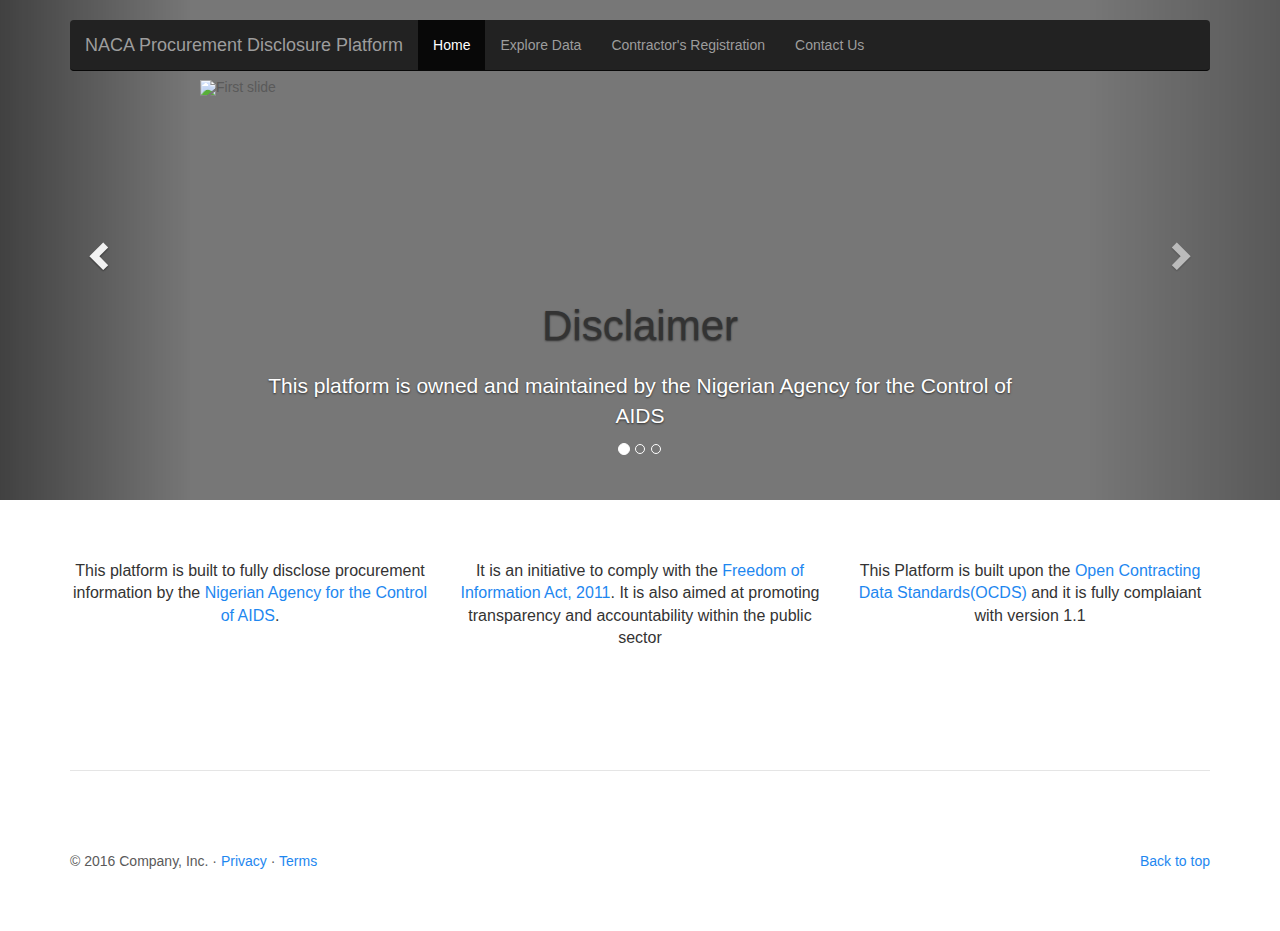
==== webroot/html/index.html @ f0598044 "contractors registration" ====
<!DOCTYPE html>
<html lang="en">
  <head>
    <meta charset="utf-8">
    <meta http-equiv="X-UA-Compatible" content="IE=edge">
    <meta name="viewport" content="width=device-width, initial-scale=1">
    <!-- The above 3 meta tags *must* come first in the head; any other head content must come *after* these tags -->
    <meta name="description" content="">
    <meta name="author" content="">
    <!-- <link rel="icon" href="../../favicon.ico"> -->

    <title>Carousel Template for Bootstrap</title>

    <!-- Bootstrap core CSS -->
    <link href="../css/bootstrap.min.css" rel="stylesheet">
    <link rel="stylesheet" href="../css/uikit.min.css" />

    <!-- IE10 viewport hack for Surface/desktop Windows 8 bug -->
    <link href="../assets/css/ie10-viewport-bug-workaround.css" rel="stylesheet">

    <!-- Just for debugging purposes. Don't actually copy these 2 lines! -->
    <!--[if lt IE 9]><script src="../../assets/js/ie8-responsive-file-warning.js"></script><![endif]-->
    <script src="../assets/js/ie-emulation-modes-warning.js"></script>

    <!-- HTML5 shim and Respond.js for IE8 support of HTML5 elements and media queries -->
    <!--[if lt IE 9]>
      <script src="https://oss.maxcdn.com/html5shiv/3.7.3/html5shiv.min.js"></script>
      <script src="https://oss.maxcdn.com/respond/1.4.2/respond.min.js"></script>
    <![endif]-->

    <!-- Custom styles for this template -->
    <link href="../css/carousel.css" rel="stylesheet">
  </head>
<!-- NAVBAR
================================================== -->
  <body>
    <div class="navbar-wrapper">
      <div class="container">

        <nav class="navbar navbar-inverse navbar-static-top">
          <div class="container">
            <div class="navbar-header">
              <button type="button" class="navbar-toggle collapsed" data-toggle="collapse" data-target="#navbar" aria-expanded="false" aria-controls="navbar">
                <span class="sr-only">Toggle navigation</span>
                <span class="icon-bar"></span>
                <span class="icon-bar"></span>
                <span class="icon-bar"></span>
              </button>
              <a class="navbar-brand" href="#">NACA Procurement Disclosure Platform</a>
            </div>
            <div id="navbar" class="navbar-collapse collapse">
              <ul class="nav navbar-nav">
                <li class="active"><a href="#">Home</a></li>
                <li><a href="#about">Explore Data</a></li>
                <li><a href="#">Contractor's Registration</a></li>
                <li><a href="#contact">Contact Us</a></li>
              </ul>
            </div>
          </div>
        </nav>

      </div>
    </div>


    <!-- Carousel
    ================================================== -->
    <div id="myCarousel" class="carousel slide" data-ride="carousel">
      <!-- Indicators -->
      <ol class="carousel-indicators">
        <li data-target="#myCarousel" data-slide-to="0" class="active"></li>
        <li data-target="#myCarousel" data-slide-to="1"></li>
        <li data-target="#myCarousel" data-slide-to="2"></li>
      </ol>
      <div class="carousel-inner" role="listbox">
        <div class="item active">
         <img class="first-slide naca" src="../images/NACA-logo-1.png" alt="First slide"  width='70%'>
          <div class="container">
            <div class="carousel-caption">
              <h1>Disclaimer</h1>
              <p>This platform is owned and maintained by the Nigerian Agency for the Control of AIDS</p>
             <!-- <p><a class="btn btn-lg btn-primary" href="#" role="button">Sign up today</a></p> -->
            </div>
          </div>
        </div>
        <div class="item">
          <img class="second-slide ppdc" src="../images/ppdc-logo2.png" alt="PPDC LOGO" width='35%'>
          <div class="container">
            <div class="carousel-caption">
              <h1>Partners</h1>
              <p>NACA Disclosure portal is an initiative of the National Agency for Control of Aids in collaboration with the Public and Private Development Centre</p>
             <!-- <p><a class="btn btn-lg btn-primary" href="#" role="button">Learn more</a></p> -->
            </div>
          </div>
        </div>
        <div class="item">
        <img class="third-slide break" src="../images/breakdowns.png" alt="Third slide">
          <div class="container">
            <div class="carousel-caption">
              <h1>Project Breakdown</h1>
              <p>View details of or a project from the inception(planning stage) down to the implementation (execution) including recievers of payments and duration of a project lifecycle</p>
             <!-- <p><a class="btn btn-lg btn-primary" href="#" role="button">Browse gallery</a></p> -->
            </div>
          </div>
        </div>
      </div>
      <a class="left carousel-control" href="#myCarousel" role="button" data-slide="prev">
        <span class="glyphicon glyphicon-chevron-left" aria-hidden="true"></span>
        <span class="sr-only">Previous</span>
      </a>
      <a class="right carousel-control" href="#myCarousel" role="button" data-slide="next">
        <span class="glyphicon glyphicon-chevron-right" aria-hidden="true"></span>
        <span class="sr-only">Next</span>
      </a>
    </div><!-- /.carousel -->


    <!-- Marketing messaging and featurettes
    ================================================== -->
    <!-- Wrap the rest of the page in another container to center all the content. -->

    <div class="container marketing">

      <!-- Three columns of text below the carousel -->
      <div class="row">
        <div class="col-lg-4">

          
          <h5>This platform is built to fully disclose procurement information by the <a href='#'>Nigerian Agency for the Control of AIDS</a>. </h5>
          <!--<p><a class="btn btn-default" href="#" role="button">View details &raquo;</a></p>-->
        </div><!-- /.col-lg-4 -->
        <div class="col-lg-4">
         
          
          <h5>It is an initiative to comply with the <a href="#">Freedom of Information Act, 2011</a>. It is also aimed at promoting transparency and accountability within the public sector</h5>
      <!-- <p><a class="btn btn-default" href="#" role="button">View details &raquo;</a></p>-->
        </div><!-- /.col-lg-4 -->
        <div class="col-lg-4">
          
          
          <h5>This Platform is built upon the <a href="#">Open Contracting Data Standards(OCDS)</a> and it is fully complaiant with version 1.1</h5>
          <!--<p><a class="btn btn-default" href="#" role="button">View details &raquo;</a></p>-->
        </div><!-- /.col-lg-4 -->
      </div><!-- /.row -->


      <!-- START THE FEATURETTES -->

      <hr class="featurette-divider">
<!--
      <div class="row featurette">
        <div class="col-md-7">
          <h2 class="featurette-heading">First featurette heading. <span class="text-muted">It'll blow your mind.</span></h2>
          <p class="lead">Donec ullamcorper nulla non metus auctor fringilla. Vestibulum id ligula porta felis euismod semper. Praesent commodo cursus magna, vel scelerisque nisl consectetur. Fusce dapibus, tellus ac cursus commodo.</p>
        </div>
        <div class="col-md-5">
          <img class="featurette-image img-responsive center-block" data-src="holder.js/500x500/auto" alt="Generic placeholder image">
        </div>
      </div>

      <hr class="featurette-divider">

      <div class="row featurette">
        <div class="col-md-7 col-md-push-5">
          <h2 class="featurette-heading">Oh yeah, it's that good. <span class="text-muted">See for yourself.</span></h2>
          <p class="lead">Donec ullamcorper nulla non metus auctor fringilla. Vestibulum id ligula porta felis euismod semper. Praesent commodo cursus magna, vel scelerisque nisl consectetur. Fusce dapibus, tellus ac cursus commodo.</p>
        </div>
        <div class="col-md-5 col-md-pull-7">
          <img class="featurette-image img-responsive center-block" data-src="holder.js/500x500/auto" alt="Generic placeholder image">
        </div>
      </div>

      <hr class="featurette-divider">

      <div class="row featurette">
        <div class="col-md-7">
          <h2 class="featurette-heading">And lastly, this one. <span class="text-muted">Checkmate.</span></h2>
          <p class="lead">Donec ullamcorper nulla non metus auctor fringilla. Vestibulum id ligula porta felis euismod semper. Praesent commodo cursus magna, vel scelerisque nisl consectetur. Fusce dapibus, tellus ac cursus commodo.</p>
        </div>
        <div class="col-md-5">
          <img class="featurette-image img-responsive center-block" data-src="holder.js/500x500/auto" alt="Generic placeholder image">
        </div>
      </div>

      <hr class="featurette-divider">

      <!-- /END THE FEATURETTES -->
    

      <!-- FOOTER -->
      
      <footer>
        <p class="pull-right"><a href="#">Back to top</a></p>
        <p>&copy; 2016 Company, Inc. &middot; <a href="#">Privacy</a> &middot; <a href="#">Terms</a></p>
      </footer>

    </div><!-- /.container -->


    <!-- Bootstrap core JavaScript
    ================================================== -->
    <!-- Placed at the end of the document so the pages load faster -->
    <script src="https://ajax.googleapis.com/ajax/libs/jquery/1.12.4/jquery.min.js"></script>
    <script>window.jQuery || document.write('<script src="../assets/js/vendor/jquery.min.js"><\/script>')</script>
    <script src="../js/bootstrap.min.js"></script>
    <!-- Just to make our placeholder images work. Don't actually copy the next line! -->
    <script src="../assets/js/vendor/holder.min.js"></script>
    <!-- IE10 viewport hack for Surface/desktop Windows 8 bug -->
    <script src="../assets/js/ie10-viewport-bug-workaround.js"></script>
  </body>
</html>
---- webroot/assets/css/ie10-viewport-bug-workaround.css ----
/*!
 * IE10 viewport hack for Surface/desktop Windows 8 bug
 * Copyright 2014-2015 Twitter, Inc.
 * Licensed under MIT (https://github.com/twbs/bootstrap/blob/master/LICENSE)
 */

/*
 * See the Getting Started docs for more information:
 * http://getbootstrap.com/getting-started/#support-ie10-width
 */
@-ms-viewport     { width: device-width; }
@-o-viewport      { width: device-width; }
@viewport         { width: device-width; }
---- webroot/css/carousel.css ----
/* GLOBAL STYLES
-------------------------------------------------- */
/* Padding below the footer and lighter body text */

body {
  padding-bottom: 40px;
  color: #5a5a5a;
}


/* CUSTOMIZE THE NAVBAR
-------------------------------------------------- */

/* Special class on .container surrounding .navbar, used for positioning it into place. */
.navbar-wrapper {
  position: absolute;
  top: 0;
  right: 0;
  left: 0;
  /*z-index: 20;*/
}

/* Flip around the padding for proper display in narrow viewports */
.navbar-wrapper > .container {
  padding-right: 0;
  padding-left: 0;
}
.navbar-wrapper .navbar {
  padding-right: 15px;
  padding-left: 15px;
}
.navbar-wrapper .navbar .container {
  width: auto;
}


/* CUSTOMIZE THE CAROUSEL
-------------------------------------------------- */

/* Carousel base class */
.carousel {
  height: 500px;
  margin-bottom: 60px;
}
/* Since positioning the image, we need to help out the caption */
.carousel-caption {
  z-index: 10;
}

/* Declare heights because of positioning of img element */
.carousel .item {
  height: 500px;
  background-color: #777;
}
.carousel-inner > .item > img.naca {
  position: absolute;
  top: 80px;
  left: 200px;
  /*min-width: 100%;
  height: 100%;*/
}
.carousel-inner > .item > img.ppdc {
  position: absolute;
  top: 80px;
  left: 200px;
  /*min-width: 100%;
  height: 100%;*/
}
.carousel-inner > .item > img.break {
  position: absolute;
  top: 90px;
  left: 250px;
  /*min-width: 100%;
  height: 100%;*/
}

/*.carousel-inner > .item > img {
  position: absolute;
  top: 0;
  left: 0;
  min-width: 100%;
  height: 100%;
}
*/
/* MARKETING CONTENT
-------------------------------------------------- */

/* Center align the text within the three columns below the carousel */
.marketing .col-lg-4 {
  margin-bottom: 20px;
  text-align: center;
}
.marketing h2 {
  font-weight: normal;
}
.marketing .col-lg-4 p {
  margin-right: 10px;
  margin-left: 10px;
}


/* Featurettes
------------------------- */

.featurette-divider {
  margin: 80px 0; /* Space out the Bootstrap <hr> more */
}

/* Thin out the marketing headings */
.featurette-heading {
  font-weight: 300;
  line-height: 1;
  letter-spacing: -1px;
}


/* RESPONSIVE CSS
-------------------------------------------------- */

@media (min-width: 768px) {
  /* Navbar positioning foo */
  .navbar-wrapper {
    margin-top: 20px;
  }
  .navbar-wrapper .container {
    padding-right: 15px;
    padding-left: 15px;
  }
  .navbar-wrapper .navbar {
    padding-right: 0;
    padding-left: 0;
  }

  /* The navbar becomes detached from the top, so we round the corners */
  .navbar-wrapper .navbar {
    border-radius: 4px;
  }

  /* Bump up size of carousel content */
  .carousel-caption p {
    margin-bottom: 20px;
    font-size: 21px;
    line-height: 1.4;
  }

  .featurette-heading {
    font-size: 50px;
  }
}

@media (min-width: 992px) {
  .featurette-heading {
    margin-top: 120px;
  }
}
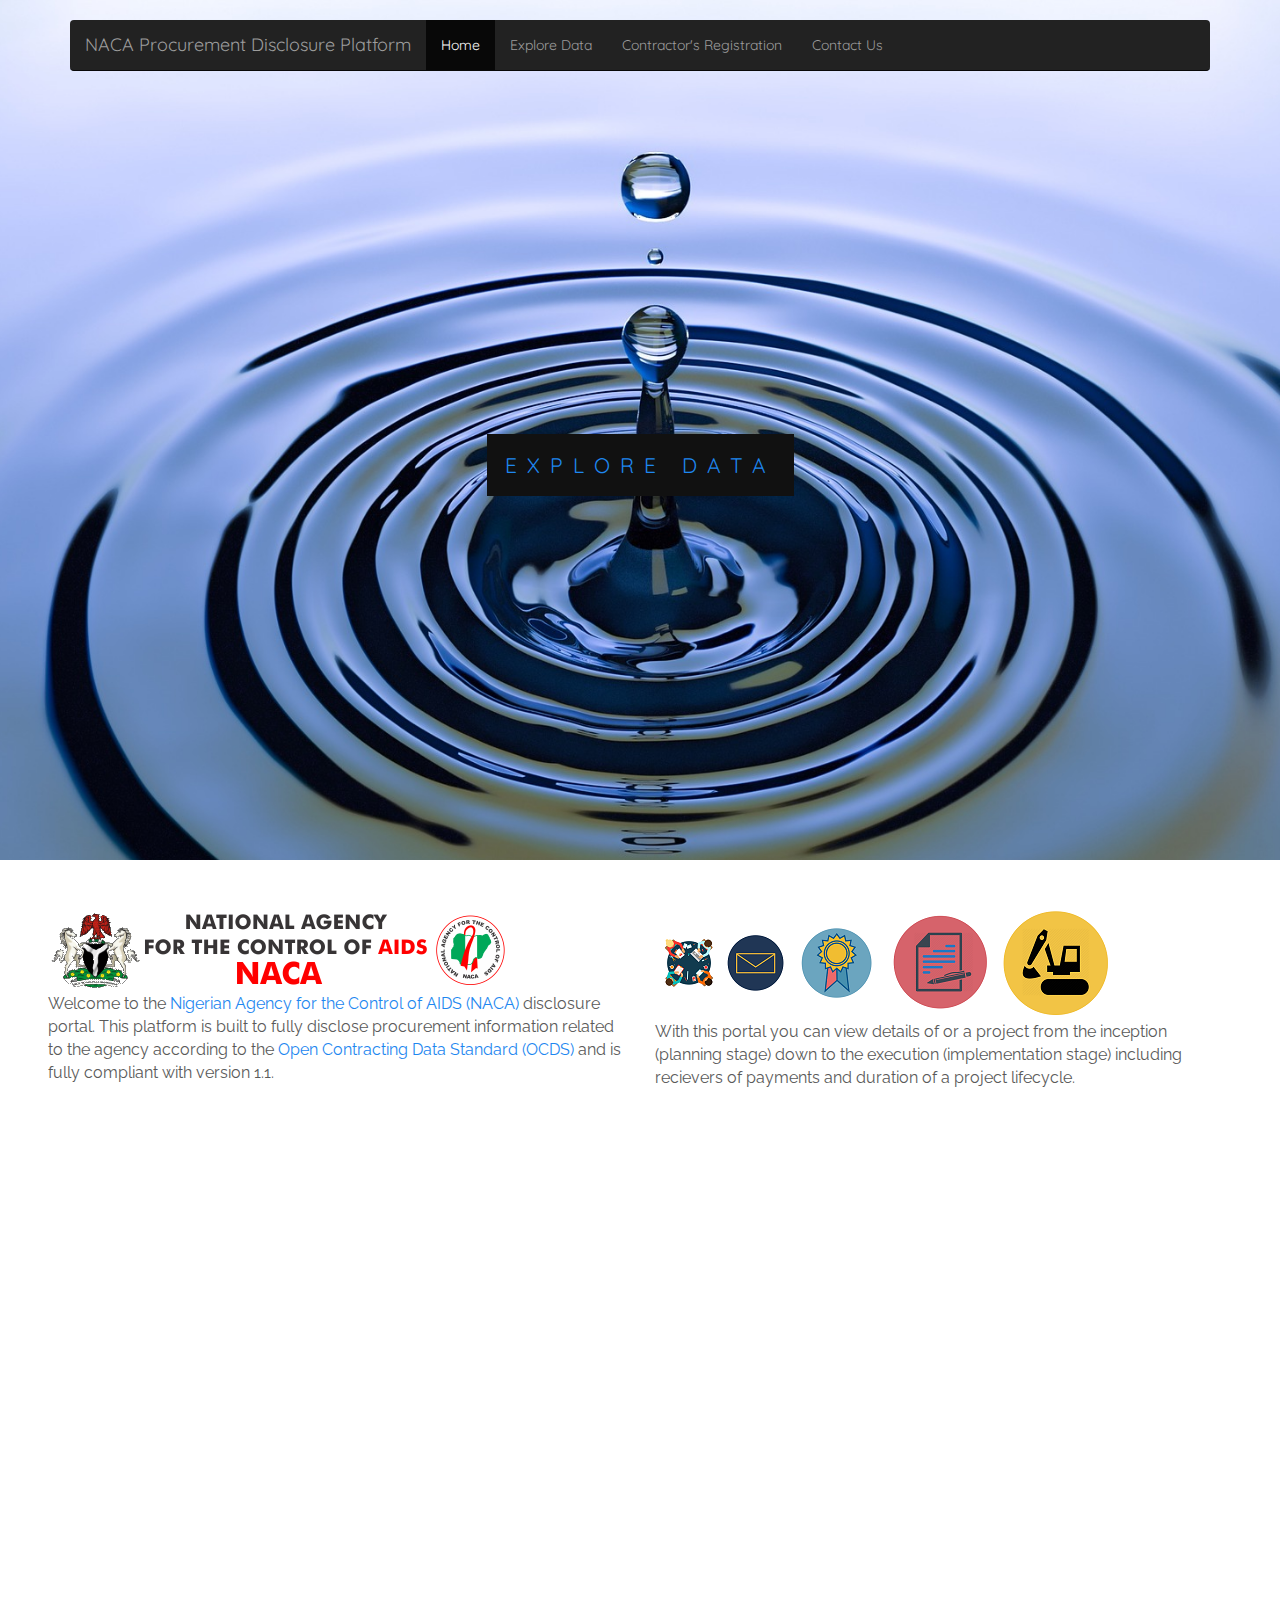
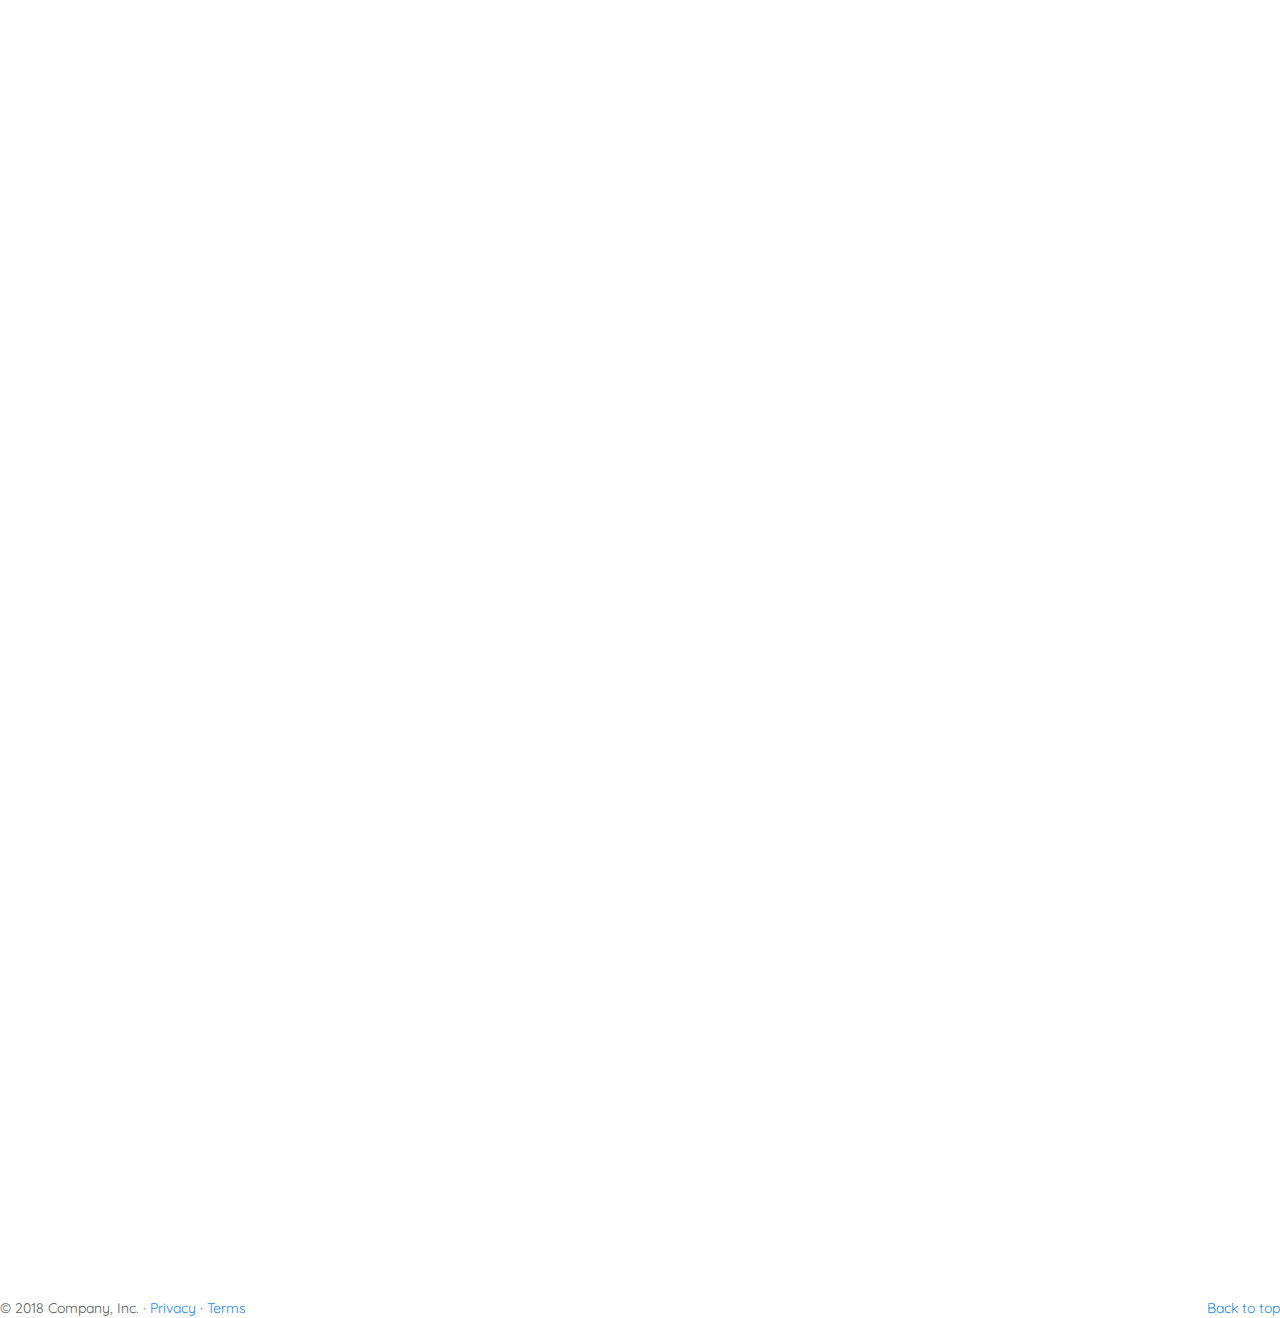
==== commit 8bc7bf7a: "new landing page" ====
--- a/webroot/html/index.html
+++ b/webroot/html/index.html
@@ -1,211 +1,145 @@
 <!DOCTYPE html>
 <html lang="en">
-  <head>
-    <meta charset="utf-8">
-    <meta http-equiv="X-UA-Compatible" content="IE=edge">
-    <meta name="viewport" content="width=device-width, initial-scale=1">
-    <!-- The above 3 meta tags *must* come first in the head; any other head content must come *after* these tags -->
-    <meta name="description" content="">
-    <meta name="author" content="">
-    <!-- <link rel="icon" href="../../favicon.ico"> -->
 
-    <title>Carousel Template for Bootstrap</title>
+<head>
+  <meta charset="utf-8">
+  <meta http-equiv="X-UA-Compatible" content="IE=edge">
+  <meta name="viewport" content="width=device-width, initial-scale=1">
+  <!-- The above 3 meta tags *must* come first in the head; any other head content must come *after* these tags -->
+  <meta name="description" content="">
+  <meta name="author" content="">
+  <!-- <link rel="icon" href="../../favicon.ico"> -->
 
-    <!-- Bootstrap core CSS -->
-    <link href="../css/bootstrap.min.css" rel="stylesheet">
-    <link rel="stylesheet" href="../css/uikit.min.css" />
+  <title>Home</title>
 
-    <!-- IE10 viewport hack for Surface/desktop Windows 8 bug -->
-    <link href="../assets/css/ie10-viewport-bug-workaround.css" rel="stylesheet">
+  <!-- Bootstrap core CSS -->
+  <link href="../css/bootstrap.min.css" rel="stylesheet">
+  <link rel="stylesheet" href="../css/uikit.min.css" />
 
-    <!-- Just for debugging purposes. Don't actually copy these 2 lines! -->
-    <!--[if lt IE 9]><script src="../../assets/js/ie8-responsive-file-warning.js"></script><![endif]-->
-    <script src="../assets/js/ie-emulation-modes-warning.js"></script>
+  <!-- IE10 viewport hack for Surface/desktop Windows 8 bug -->
+  <link href="../assets/css/ie10-viewport-bug-workaround.css" rel="stylesheet">
 
-    <!-- HTML5 shim and Respond.js for IE8 support of HTML5 elements and media queries -->
-    <!--[if lt IE 9]>
+  <!-- Just for debugging purposes. Don't actually copy these 2 lines! -->
+  <!--[if lt IE 9]><script src="../../assets/js/ie8-responsive-file-warning.js"></script><![endif]-->
+  <script src="../assets/js/ie-emulation-modes-warning.js"></script>
+
+  <!-- HTML5 shim and Respond.js for IE8 support of HTML5 elements and media queries -->
+  <!--[if lt IE 9]>
       <script src="https://oss.maxcdn.com/html5shiv/3.7.3/html5shiv.min.js"></script>
       <script src="https://oss.maxcdn.com/respond/1.4.2/respond.min.js"></script>
     <![endif]-->
 
-    <!-- Custom styles for this template -->
-    <link href="../css/carousel.css" rel="stylesheet">
-  </head>
+  <!-- Custom styles for this template -->
+  <link href="../css/carousel.css" rel="stylesheet">
+  <link href="../css/handyclasses.css" rel="stylesheet">
+  <link href="https://fonts.googleapis.com/css?family=Quicksand:400,700|Raleway:600" rel="stylesheet">
+  
+  
+</head>
 <!-- NAVBAR
 ================================================== -->
-  <body>
-    <div class="navbar-wrapper">
-      <div class="container">
 
-        <nav class="navbar navbar-inverse navbar-static-top">
-          <div class="container">
-            <div class="navbar-header">
-              <button type="button" class="navbar-toggle collapsed" data-toggle="collapse" data-target="#navbar" aria-expanded="false" aria-controls="navbar">
+<body>
+
+  <div class="navbar-wrapper">
+    <div class="container">
+
+      <nav class="navbar navbar-inverse navbar-static-top">
+        <div class="container">
+          <div class="navbar-header">
+            <button type="button" class="navbar-toggle collapsed" data-toggle="collapse" data-target="#navbar" aria-expanded="false"
+              aria-controls="navbar">
                 <span class="sr-only">Toggle navigation</span>
                 <span class="icon-bar"></span>
                 <span class="icon-bar"></span>
                 <span class="icon-bar"></span>
               </button>
-              <a class="navbar-brand" href="#">NACA Procurement Disclosure Platform</a>
-            </div>
-            <div id="navbar" class="navbar-collapse collapse">
-              <ul class="nav navbar-nav">
-                <li class="active"><a href="#">Home</a></li>
-                <li><a href="#about">Explore Data</a></li>
-                <li><a href="#">Contractor's Registration</a></li>
-                <li><a href="#contact">Contact Us</a></li>
-              </ul>
+            <a class="navbar-brand" href="#">NACA Procurement Disclosure Platform</a>
+          </div>
+          <div id="navbar" class="navbar-collapse collapse">
+            <ul class="nav navbar-nav">
+              <li class="active"><a href="#">Home</a></li>
+              <li><a href="#about">Explore Data</a></li>
+              <li><a href="#">Contractor's Registration</a></li>
+              <li><a href="#contact">Contact Us</a></li>
+            </ul>
+          </div>
+        </div>
+      </nav>
+
+    </div>
+  </div>
+  <div class="par">
+
+    <div class="caption">
+      <span class="border"><a href="#"> EXPLORE DATA</a></span>
+    </div>
+
+  </div>
+
+
+  <div class="container-fluid" style="padding: 3rem;">
+    <div class="row">
+      <div class="col-sm-6 col-md-6">
+        <div class="row">
+          <div class="col-sm-12 col-md-12">
+            <div>
+              <img src="../images/nacalogo.png" />
             </div>
           </div>
-        </nav>
-
-      </div>
-    </div>
-
-
-    <!-- Carousel
-    ================================================== -->
-    <div id="myCarousel" class="carousel slide" data-ride="carousel">
-      <!-- Indicators -->
-      <ol class="carousel-indicators">
-        <li data-target="#myCarousel" data-slide-to="0" class="active"></li>
-        <li data-target="#myCarousel" data-slide-to="1"></li>
-        <li data-target="#myCarousel" data-slide-to="2"></li>
-      </ol>
-      <div class="carousel-inner" role="listbox">
-        <div class="item active">
-         <img class="first-slide naca" src="../images/NACA-logo-1.png" alt="First slide"  width='70%'>
-          <div class="container">
-            <div class="carousel-caption">
-              <h1>Disclaimer</h1>
-              <p>This platform is owned and maintained by the Nigerian Agency for the Control of AIDS</p>
-             <!-- <p><a class="btn btn-lg btn-primary" href="#" role="button">Sign up today</a></p> -->
-            </div>
-          </div>
-        </div>
-        <div class="item">
-          <img class="second-slide ppdc" src="../images/ppdc-logo2.png" alt="PPDC LOGO" width='35%'>
-          <div class="container">
-            <div class="carousel-caption">
-              <h1>Partners</h1>
-              <p>NACA Disclosure portal is an initiative of the National Agency for Control of Aids in collaboration with the Public and Private Development Centre</p>
-             <!-- <p><a class="btn btn-lg btn-primary" href="#" role="button">Learn more</a></p> -->
-            </div>
-          </div>
-        </div>
-        <div class="item">
-        <img class="third-slide break" src="../images/breakdowns.png" alt="Third slide">
-          <div class="container">
-            <div class="carousel-caption">
-              <h1>Project Breakdown</h1>
-              <p>View details of or a project from the inception(planning stage) down to the implementation (execution) including recievers of payments and duration of a project lifecycle</p>
-             <!-- <p><a class="btn btn-lg btn-primary" href="#" role="button">Browse gallery</a></p> -->
-            </div>
+          <div class="col-sm-12 col-md-12 sum-notes">
+            <p>Welcome to the <a href='#'>Nigerian Agency for the Control of AIDS (NACA)</a> disclosure portal. This platform
+              is built to fully disclose procurement information related to the agency according to the<a href="http://standard.open-contracting.org/latest/en/">  Open Contracting
+              Data Standard (OCDS)</a> and is fully compliant with version 1.1.</p>
           </div>
         </div>
       </div>
-      <a class="left carousel-control" href="#myCarousel" role="button" data-slide="prev">
-        <span class="glyphicon glyphicon-chevron-left" aria-hidden="true"></span>
-        <span class="sr-only">Previous</span>
-      </a>
-      <a class="right carousel-control" href="#myCarousel" role="button" data-slide="next">
-        <span class="glyphicon glyphicon-chevron-right" aria-hidden="true"></span>
-        <span class="sr-only">Next</span>
-      </a>
-    </div><!-- /.carousel -->
-
-
-    <!-- Marketing messaging and featurettes
-    ================================================== -->
-    <!-- Wrap the rest of the page in another container to center all the content. -->
-
-    <div class="container marketing">
-
-      <!-- Three columns of text below the carousel -->
-      <div class="row">
-        <div class="col-lg-4">
-
-          
-          <h5>This platform is built to fully disclose procurement information by the <a href='#'>Nigerian Agency for the Control of AIDS</a>. </h5>
-          <!--<p><a class="btn btn-default" href="#" role="button">View details &raquo;</a></p>-->
-        </div><!-- /.col-lg-4 -->
-        <div class="col-lg-4">
-         
-          
-          <h5>It is an initiative to comply with the <a href="#">Freedom of Information Act, 2011</a>. It is also aimed at promoting transparency and accountability within the public sector</h5>
-      <!-- <p><a class="btn btn-default" href="#" role="button">View details &raquo;</a></p>-->
-        </div><!-- /.col-lg-4 -->
-        <div class="col-lg-4">
-          
-          
-          <h5>This Platform is built upon the <a href="#">Open Contracting Data Standards(OCDS)</a> and it is fully complaiant with version 1.1</h5>
-          <!--<p><a class="btn btn-default" href="#" role="button">View details &raquo;</a></p>-->
-        </div><!-- /.col-lg-4 -->
-      </div><!-- /.row -->
-
-
-      <!-- START THE FEATURETTES -->
-
-      <hr class="featurette-divider">
-<!--
-      <div class="row featurette">
-        <div class="col-md-7">
-          <h2 class="featurette-heading">First featurette heading. <span class="text-muted">It'll blow your mind.</span></h2>
-          <p class="lead">Donec ullamcorper nulla non metus auctor fringilla. Vestibulum id ligula porta felis euismod semper. Praesent commodo cursus magna, vel scelerisque nisl consectetur. Fusce dapibus, tellus ac cursus commodo.</p>
-        </div>
-        <div class="col-md-5">
-          <img class="featurette-image img-responsive center-block" data-src="holder.js/500x500/auto" alt="Generic placeholder image">
+      <div class="col-sm-6 col-md-6">
+        <div class="row">
+          <div class="col-sm-12 col-md-12">
+            <div class="center-block">
+              <img src="../images/50.png" />
+            </div>
+          </div>
+          <div class="col-sm-12 col-md-12 sum-notes">
+            <p>With this portal you can view details of or a project from the inception (planning stage) down to the execution
+              (implementation stage) including recievers of payments and duration of a project lifecycle.</p>
+          </div>
         </div>
       </div>
 
-      <hr class="featurette-divider">
 
-      <div class="row featurette">
-        <div class="col-md-7 col-md-push-5">
-          <h2 class="featurette-heading">Oh yeah, it's that good. <span class="text-muted">See for yourself.</span></h2>
-          <p class="lead">Donec ullamcorper nulla non metus auctor fringilla. Vestibulum id ligula porta felis euismod semper. Praesent commodo cursus magna, vel scelerisque nisl consectetur. Fusce dapibus, tellus ac cursus commodo.</p>
-        </div>
-        <div class="col-md-5 col-md-pull-7">
-          <img class="featurette-image img-responsive center-block" data-src="holder.js/500x500/auto" alt="Generic placeholder image">
-        </div>
-      </div>
+    </div>
+  </div>
 
-      <hr class="featurette-divider">
+  <div class="slide1">
+  </div>
+  <div class="slide2">
+  </div>
 
-      <div class="row featurette">
-        <div class="col-md-7">
-          <h2 class="featurette-heading">And lastly, this one. <span class="text-muted">Checkmate.</span></h2>
-          <p class="lead">Donec ullamcorper nulla non metus auctor fringilla. Vestibulum id ligula porta felis euismod semper. Praesent commodo cursus magna, vel scelerisque nisl consectetur. Fusce dapibus, tellus ac cursus commodo.</p>
-        </div>
-        <div class="col-md-5">
-          <img class="featurette-image img-responsive center-block" data-src="holder.js/500x500/auto" alt="Generic placeholder image">
-        </div>
-      </div>
+  <!-- FOOTER -->
 
-      <hr class="featurette-divider">
+  <footer>
+    <p class="pull-right"><a href="#">Back to top</a></p>
+    <p>&copy; 2018 Company, Inc. &middot; <a href="#">Privacy</a> &middot; <a href="#">Terms</a></p>
+  </footer>
 
-      <!-- /END THE FEATURETTES -->
-    
-
-      <!-- FOOTER -->
-      
-      <footer>
-        <p class="pull-right"><a href="#">Back to top</a></p>
-        <p>&copy; 2016 Company, Inc. &middot; <a href="#">Privacy</a> &middot; <a href="#">Terms</a></p>
-      </footer>
-
-    </div><!-- /.container -->
+  </div>
+  <!-- /.container -->
 
 
-    <!-- Bootstrap core JavaScript
+  <!-- Bootstrap core JavaScript
     ================================================== -->
-    <!-- Placed at the end of the document so the pages load faster -->
-    <script src="https://ajax.googleapis.com/ajax/libs/jquery/1.12.4/jquery.min.js"></script>
-    <script>window.jQuery || document.write('<script src="../assets/js/vendor/jquery.min.js"><\/script>')</script>
-    <script src="../js/bootstrap.min.js"></script>
-    <!-- Just to make our placeholder images work. Don't actually copy the next line! -->
-    <script src="../assets/js/vendor/holder.min.js"></script>
-    <!-- IE10 viewport hack for Surface/desktop Windows 8 bug -->
-    <script src="../assets/js/ie10-viewport-bug-workaround.js"></script>
-  </body>
-</html>
+  <!-- Placed at the end of the document so the pages load faster -->
+  <script src="https://ajax.googleapis.com/ajax/libs/jquery/1.12.4/jquery.min.js"></script>
+  <script>
+    window.jQuery || document.write('<script src="../assets/js/vendor/jquery.min.js"><\/script>')
+  </script>
+  <script src="../js/bootstrap.min.js"></script>
+  <!-- Just to make our placeholder images work. Don't actually copy the next line! -->
+  <script src="../assets/js/vendor/holder.min.js"></script>
+  <!-- IE10 viewport hack for Surface/desktop Windows 8 bug -->
+  <script src="../assets/js/ie10-viewport-bug-workaround.js"></script>
+</body>
+
+</html>--- a/webroot/css/carousel.css
+++ b/webroot/css/carousel.css
@@ -52,13 +52,13 @@
   height: 500px;
   background-color: #777;
 }
-.carousel-inner > .item > img.naca {
+/* .carousel-inner > .item > img.naca {
   position: absolute;
   top: 80px;
   left: 200px;
   /*min-width: 100%;
-  height: 100%;*/
-}
+  height: 100%;
+} */
 .carousel-inner > .item > img.ppdc {
   position: absolute;
   top: 80px;
@@ -66,13 +66,13 @@
   /*min-width: 100%;
   height: 100%;*/
 }
-.carousel-inner > .item > img.break {
+/* .carousel-inner > .item > img.break {
   position: absolute;
   top: 90px;
   left: 250px;
   /*min-width: 100%;
-  height: 100%;*/
-}
+  height: 100%;
+} */
 
 /*.carousel-inner > .item > img {
   position: absolute;
--- a/webroot/css/handyclasses.css
+++ b/webroot/css/handyclasses.css
@@ -0,0 +1,89 @@
+
+body, html {
+    height: 100%;
+    font-family: 'Quicksand', sans-serif;
+}
+
+.par {
+    /* The image used */
+    background-image: url('../images/back/water.jpg');
+
+    /* Full height */
+    height: 100%; 
+
+    /* Create the parallax scrolling effect */
+    background-attachment: fixed;
+    background-position: center;
+    background-repeat: no-repeat;
+    background-size: cover;
+}
+
+.caption {
+    position: absolute;
+    left: 0;
+    top: 50%;
+    width: 100%;
+    text-align: center;
+    color: #000;
+  }
+  
+  .caption span.border {
+    background-color: #111;
+    color: #fff;
+    padding: 18px;
+    font-size: 1.5em;
+    letter-spacing: 10px;
+  }
+  
+  .sum-notes {
+      font-size: 1rem;
+      font-family: 'Raleway', sans-serif;
+      /* font-weight: bold; */
+  }
+  .slide1 {
+      
+    /* The image used */
+    background-image: url('../images/pres/60.png');
+    
+        /* Full height */
+        height: 100%; 
+    
+        /* Create the parallax scrolling effect */
+        background-attachment: fixed;
+        background-position: center;
+        background-repeat: no-repeat;
+        background-size: cover;
+  }
+  .slide2 {
+    
+  /* The image used */
+  background-image: url('../images/pres/4.png');
+  
+      /* Full height */
+      height: 100%; 
+  
+      /* Create the parallax scrolling effect */
+      background-attachment: fixed;
+      background-position: center;
+      background-repeat: no-repeat;
+      background-size: cover;
+}
+.slide3 {
+    
+  /* The image used */
+  background-image: url('../images/pres/5.png');
+  
+      /* Full height */
+      height: 100%; 
+  
+      /* Create the parallax scrolling effect */
+      background-attachment: fixed;
+      background-position: center;
+      background-repeat: no-repeat;
+      background-size: cover;
+}
+@media only screen and (max-device-width: 650px) {
+    .par, .slide1, .slide2 {
+        background-attachment: scroll;
+    }
+}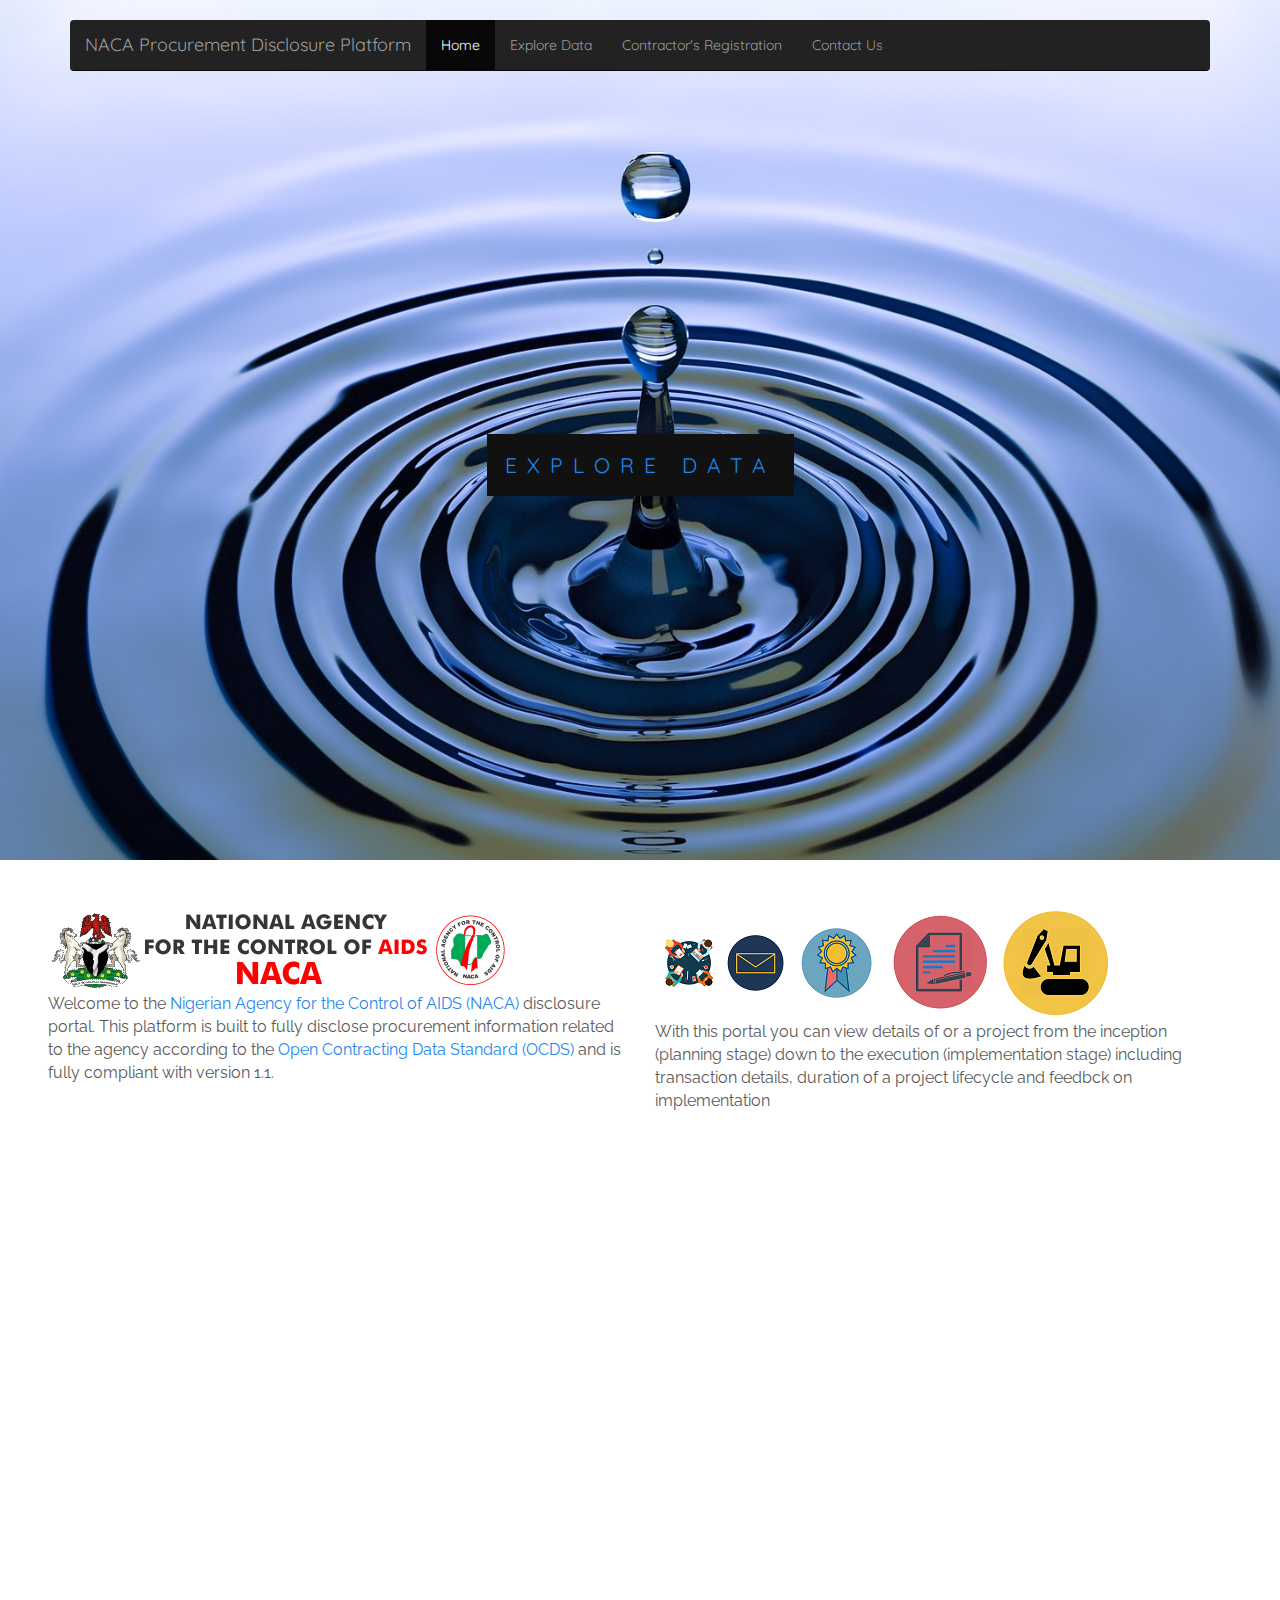
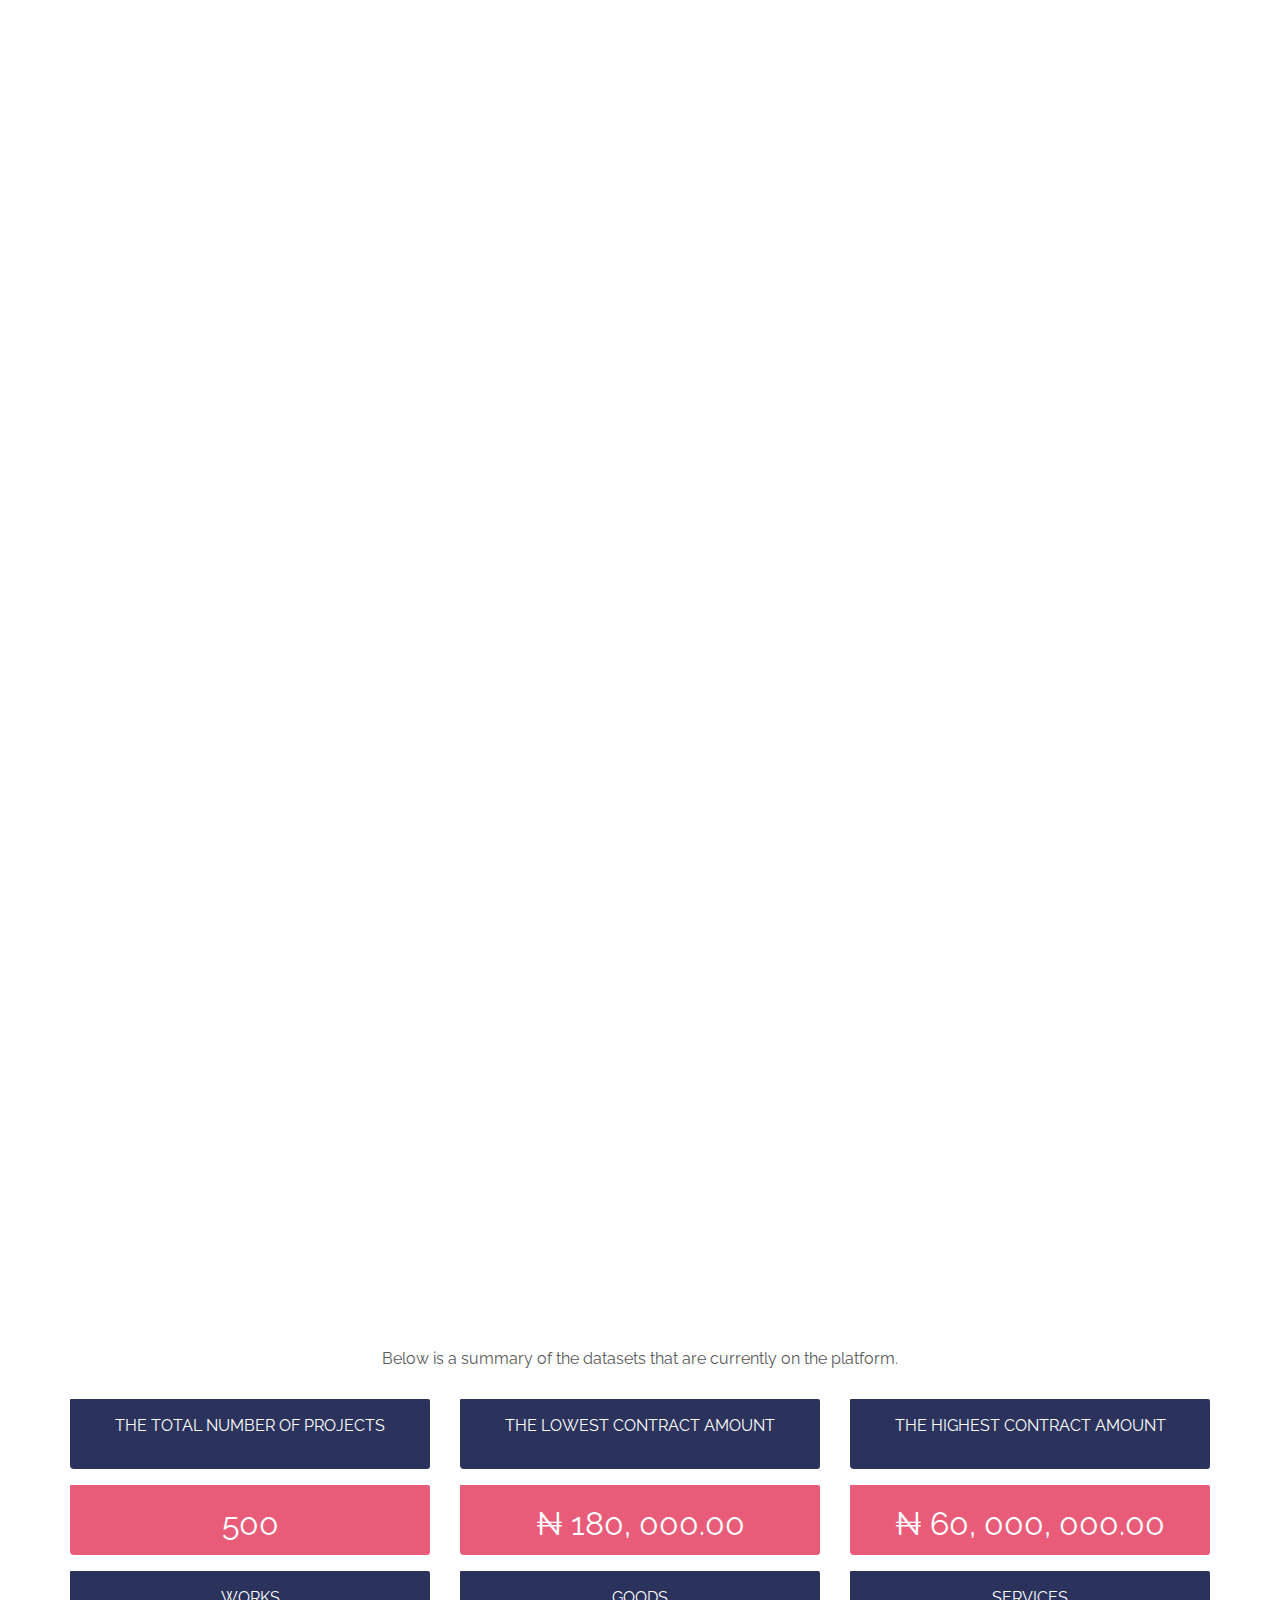
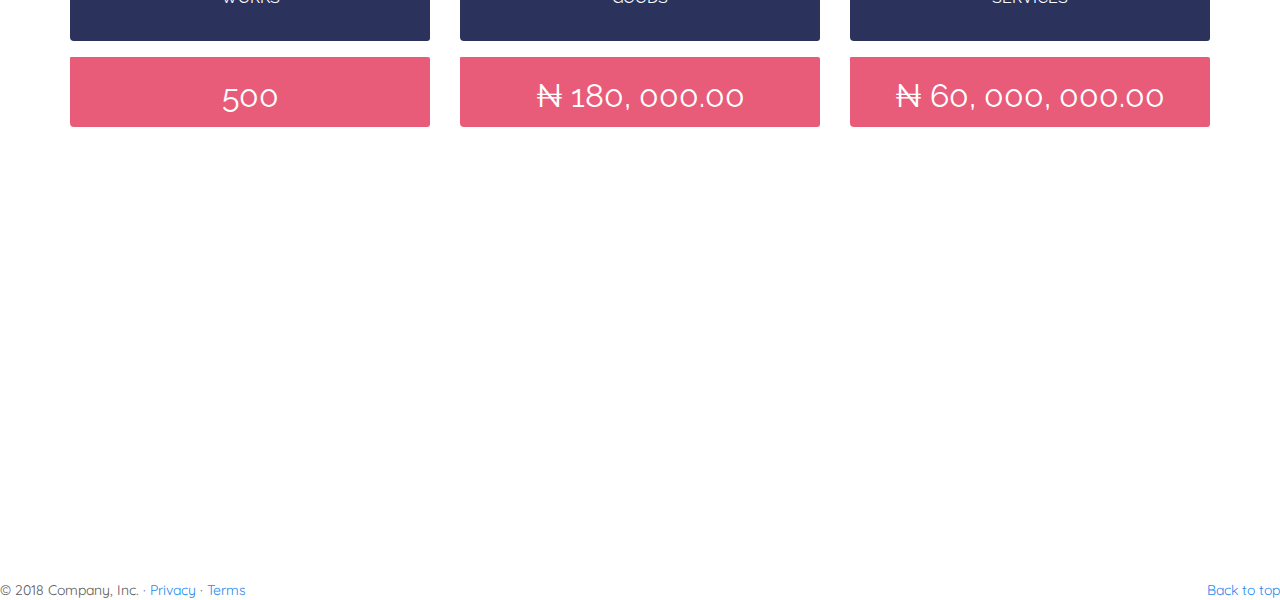
==== commit 55922cb6: "added cards on home page" ====
--- a/webroot/html/index.html
+++ b/webroot/html/index.html
@@ -32,9 +32,9 @@
   <!-- Custom styles for this template -->
   <link href="../css/carousel.css" rel="stylesheet">
   <link href="../css/handyclasses.css" rel="stylesheet">
-  <link href="https://fonts.googleapis.com/css?family=Quicksand:400,700|Raleway:600" rel="stylesheet">
-  
-  
+  <link href="https://fonts.googleapis.com/css?family=Quicksand:500|Raleway:600" rel="stylesheet">
+
+
 </head>
 <!-- NAVBAR
 ================================================== -->
@@ -103,7 +103,7 @@
           </div>
           <div class="col-sm-12 col-md-12 sum-notes">
             <p>With this portal you can view details of or a project from the inception (planning stage) down to the execution
-              (implementation stage) including recievers of payments and duration of a project lifecycle.</p>
+              (implementation stage) including transaction details, duration of a project lifecycle and feedbck on implementation</p>
           </div>
         </div>
       </div>
@@ -116,6 +116,122 @@
   </div>
   <div class="slide2">
   </div>
+<div class="slide3">
+  <div class="container" style="padding-top: 3rem">
+    <p class="text-center sum-notes">Below is a summary of the datasets that are currently on the platform.
+    </p>
+        <div class="row text-center ">
+          <div class="col-xs-12 col-sm-6 col-md-4">
+            <div class="row">
+              <div class="col-xs-12 col-sm-12 col-md-12 gutter">
+                <div class="sum-card sum-notes">
+                  <span class="top-cent">THE TOTAL NUMBER OF PROJECTS</span>
+                </div>
+              </div>
+              <div class="col-xs-12 col-sm-12 col-md-12 gutter">
+                <div class="sum-card middle sum-notes">
+                  500
+                </div>
+              </div>
+              <!-- <div class="col-xs-12 col-sm-12 col-md-12">
+                          <div class="sum-card bottom">
+                          </div>
+                        </div> -->
+            </div>
+
+          </div>
+          <div class="col-xs-12 col-sm-6 col-md-4">
+            <div class="row">
+              <div class="col-xs-12 col-sm-12 col-md-12 gutter">
+                <div class="sum-card sum-notes">
+                  <span class="top-cent">THE LOWEST CONTRACT AMOUNT</span>
+                </div>
+              </div>
+              <div class="col-xs-12 col-sm-12 col-md-12 gutter">
+                <div class="sum-card middle sum-notes">
+                    &#8358; 180, 000.00
+                </div>
+              </div>
+              <!-- <div class="col-xs-12 col-sm-12 col-md-12">
+                      <div class="sum-card bottom">
+                      </div>
+                    </div> -->
+            </div>
+          </div>
+          <div class="col-xs-12 col-sm-6 col-md-4"> <div class="row">
+              <div class="col-xs-12 col-sm-12 col-md-12 gutter">
+                <div class="sum-card sum-notes">
+                  <span class="top-cent">THE HIGHEST CONTRACT AMOUNT</span>
+                </div>
+              </div>
+              <div class="col-xs-12 col-sm-12 col-md-12 gutter">
+                  <div class="sum-card middle sum-notes">
+                      &#8358; 60, 000, 000.00
+                  </div>
+                </div>
+                <!-- <div class="col-xs-12 col-sm-12 col-md-12">
+                    <div class="sum-card bottom">
+                    </div>
+                  </div> -->
+          </div></div>
+        </div>
+        <div class="row text-center ">
+            <div class="col-xs-12 col-sm-6 col-md-4">
+              <div class="row">
+                <div class="col-xs-12 col-sm-12 col-md-12 gutter">
+                  <div class="sum-card sum-notes">
+                    <span class="top-cent">WORKS</span>
+                  </div>
+                </div>
+                <div class="col-xs-12 col-sm-12 col-md-12 gutter">
+                  <div class="sum-card middle sum-notes">
+                    500
+                  </div>
+                </div>
+                <!-- <div class="col-xs-12 col-sm-12 col-md-12">
+                            <div class="sum-card bottom">
+                            </div>
+                          </div> -->
+              </div>
+  
+            </div>
+            <div class="col-xs-12 col-sm-6 col-md-4">
+              <div class="row">
+                <div class="col-xs-12 col-sm-12 col-md-12 gutter">
+                  <div class="sum-card sum-notes">
+                    <span class="top-cent">GOODS</span>
+                  </div>
+                </div>
+                <div class="col-xs-12 col-sm-12 col-md-12 gutter">
+                  <div class="sum-card middle sum-notes">
+                      &#8358; 180, 000.00
+                  </div>
+                </div>
+                <!-- <div class="col-xs-12 col-sm-12 col-md-12">
+                        <div class="sum-card bottom">
+                        </div>
+                      </div> -->
+              </div>
+            </div>
+            <div class="col-xs-12 col-sm-6 col-md-4"> <div class="row">
+                <div class="col-xs-12 col-sm-12 col-md-12 gutter">
+                  <div class="sum-card sum-notes">
+                    <span class="top-cent">SERVICES</span>
+                  </div>
+                </div>
+                <div class="col-xs-12 col-sm-12 col-md-12 gutter">
+                    <div class="sum-card middle sum-notes">
+                        &#8358; 60, 000, 000.00
+                    </div>
+                  </div>
+                  <!-- <div class="col-xs-12 col-sm-12 col-md-12">
+                      <div class="sum-card bottom">
+                      </div>
+                    </div> -->
+            </div></div>
+          </div>
+  </div>
+</div>
 
   <!-- FOOTER -->
 
--- a/webroot/css/handyclasses.css
+++ b/webroot/css/handyclasses.css
@@ -40,10 +40,13 @@
       font-family: 'Raleway', sans-serif;
       /* font-weight: bold; */
   }
+  .sum-notes.color {
+      color: #35b729;
+  }
   .slide1 {
       
     /* The image used */
-    background-image: url('../images/pres/60.png');
+    background-image: url('../images/pres/3.png');
     
         /* Full height */
         height: 100%; 
@@ -71,13 +74,13 @@
 .slide3 {
     
   /* The image used */
-  background-image: url('../images/pres/5.png');
+  background-image: url('../images/pres/6.png');
   
       /* Full height */
       height: 100%; 
   
       /* Create the parallax scrolling effect */
-      background-attachment: fixed;
+      /* background-attachment: fixed; */
       background-position: center;
       background-repeat: no-repeat;
       background-size: cover;
@@ -86,4 +89,100 @@
     .par, .slide1, .slide2 {
         background-attachment: scroll;
     }
+}
+.red-butt {
+    background-color: white;
+    color: black;
+    border: 2px solid red; /* Green */
+}
+.wallpaper1 {
+    
+  /* The image used */
+  background-image: url('../images/wall.png');
+  
+      /* Full height */
+      height: 20%; 
+  
+      /* Create the parallax scrolling effect */
+      /* background-attachment: fixed; */
+      background-position: center;
+      background-repeat: no-repeat;
+      background-size: cover;
+}
+.uk-card-footer.taste48 {
+    background-color: #fffaf2;
+    font-size: 1.5rem;
+}
+.uk-card-body.taste38 {
+    background-color: #89d0c2;
+}
+.sum-card {
+    width: 100%;
+    height: 70px;
+    -webkit-border-top-left-radius: 1px;
+    -webkit-border-top-right-radius: 2px;
+    -webkit-border-bottom-right-radius: 3px;
+    -webkit-border-bottom-left-radius: 4px;
+  
+    -moz-border-radius-topleft: 1px;
+    -moz-border-radius-topright: 2px;
+    -moz-border-radius-bottomright: 3px;
+    -moz-border-radius-bottomleft: 4px;
+  
+    border-top-left-radius: 1px;
+    border-top-right-radius: 2px;
+    border-bottom-right-radius: 3px;
+    border-bottom-left-radius: 4px;
+    background-color: #2b335c;
+    padding-top: 1rem;
+    padding-bottom: 1rem;
+    color: white;
+}
+.sum-card.middle {
+    width: 100%;
+    height: 70px;
+    /* -webkit-border-top-left-radius: 1px;
+    -webkit-border-top-right-radius: 2px;
+    -webkit-border-bottom-right-radius: 3px;
+    -webkit-border-bottom-left-radius: 4px;
+  
+    -moz-border-radius-topleft: 1px;
+    -moz-border-radius-topright: 2px;
+    -moz-border-radius-bottomright: 3px;
+    -moz-border-radius-bottomleft: 4px;
+  
+    border-top-left-radius: 1px;
+    border-top-right-radius: 2px;
+    border-bottom-right-radius: 3px;
+    border-bottom-left-radius: 4px; */
+    background-color: #e95c79;
+    font-size: 2rem;
+    /* color: #e88a60; */
+    /* padding: 1rem 0; */
+}
+.sum-card.bottom {
+    width: 100%;
+    height: 50px;
+    -webkit-border-top-left-radius: 1px;
+    -webkit-border-top-right-radius: 2px;
+    -webkit-border-bottom-right-radius: 3px;
+    -webkit-border-bottom-left-radius: 4px;
+  
+    -moz-border-radius-topleft: 1px;
+    -moz-border-radius-topright: 2px;
+    -moz-border-radius-bottomright: 3px;
+    -moz-border-radius-bottomleft: 4px;
+  
+    border-top-left-radius: 1px;
+    border-top-right-radius: 2px;
+    border-bottom-right-radius: 3px;
+    border-bottom-left-radius: 4px;
+    background-color: #2b335c;;
+    font-size: 2rem;
+    color: #e88a60;
+    /* padding: 1rem 0; */
+}
+.gutter {
+    margin-top: 0.5rem;
+    margin-bottom: 0.5rem;
 }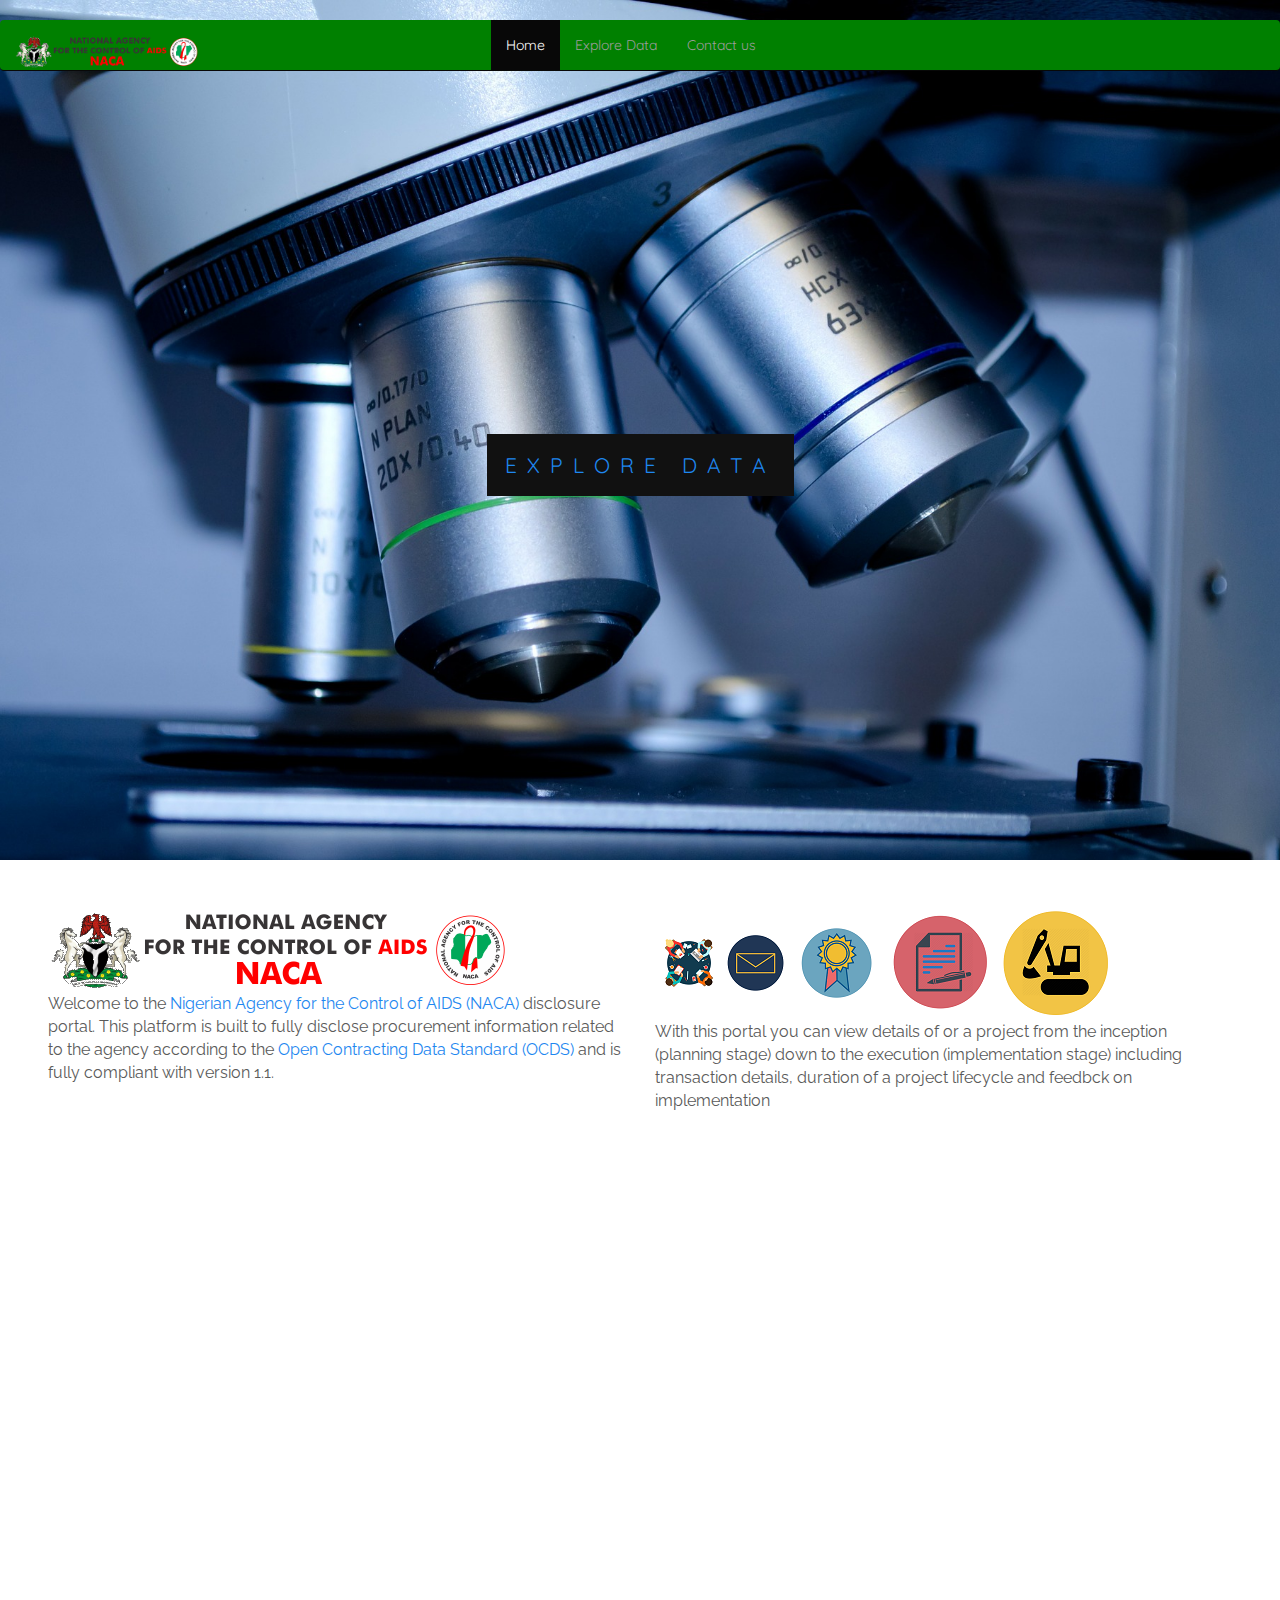
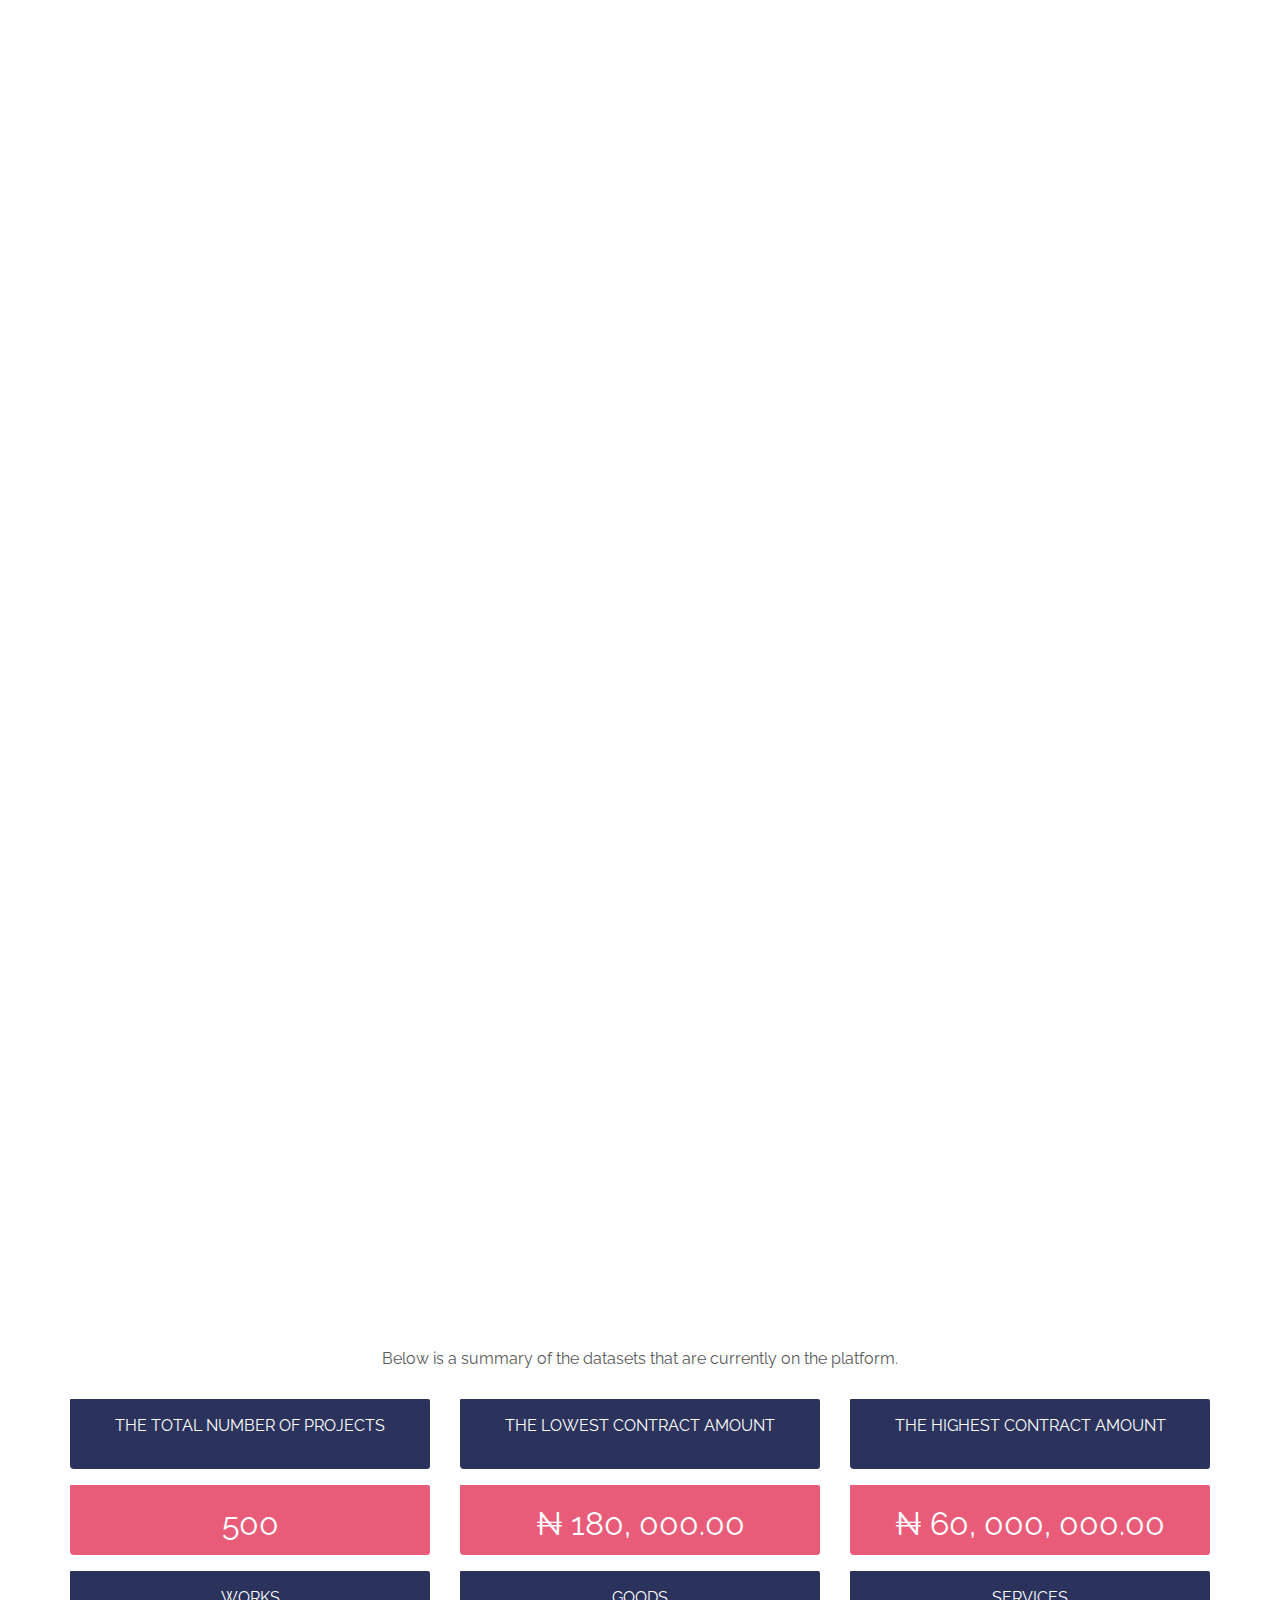
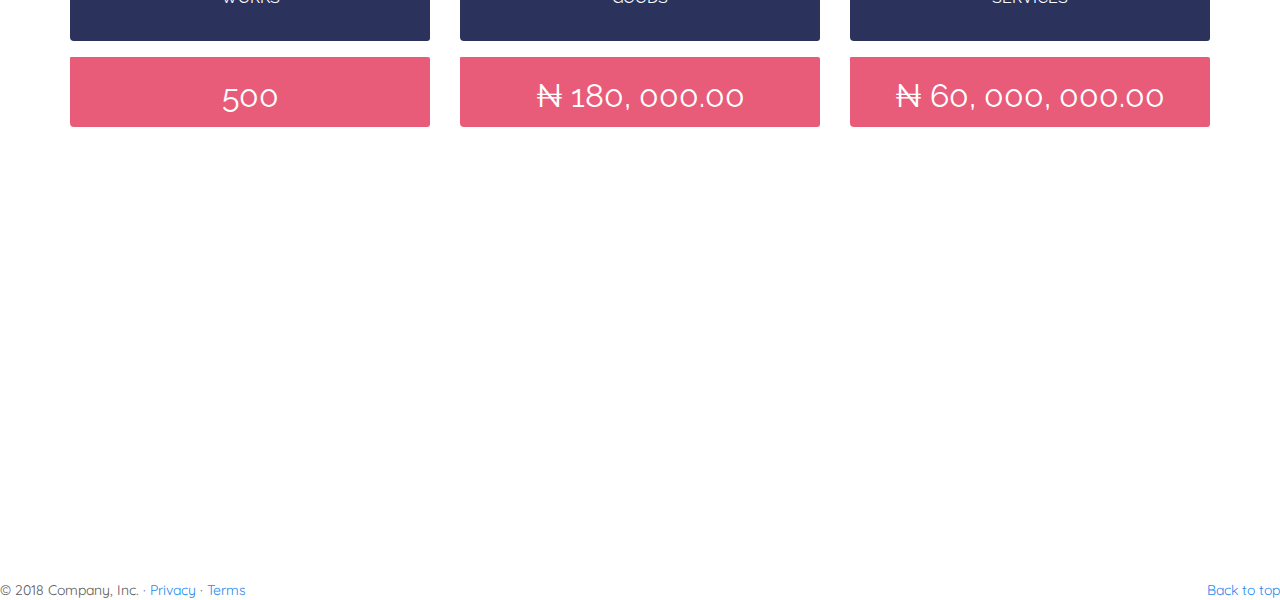
==== commit 3ad3bff2: "landing page image and nav bar color to green" ====
--- a/webroot/html/index.html
+++ b/webroot/html/index.html
@@ -42,33 +42,35 @@
 <body>
 
   <div class="navbar-wrapper">
-    <div class="container">
-
-      <nav class="navbar navbar-inverse navbar-static-top">
-        <div class="container">
-          <div class="navbar-header">
-            <button type="button" class="navbar-toggle collapsed" data-toggle="collapse" data-target="#navbar" aria-expanded="false"
-              aria-controls="navbar">
-                <span class="sr-only">Toggle navigation</span>
-                <span class="icon-bar"></span>
-                <span class="icon-bar"></span>
-                <span class="icon-bar"></span>
-              </button>
-            <a class="navbar-brand" href="#">NACA Procurement Disclosure Platform</a>
-          </div>
-          <div id="navbar" class="navbar-collapse collapse">
-            <ul class="nav navbar-nav">
-              <li class="active"><a href="#">Home</a></li>
-              <li><a href="#about">Explore Data</a></li>
-              <li><a href="#">Contractor's Registration</a></li>
-              <li><a href="#contact">Contact Us</a></li>
-            </ul>
-          </div>
-        </div>
-      </nav>
+    <div class="">
+
+        <nav class="navbar navbar-inverse navbar-static-top" style="background-color: green">
+            <div class="container" id="hideNav">
+                <div class="navbar-header">
+                    <button type="button" class="navbar-toggle collapsed" data-toggle="collapse" data-target="#navbar" aria-expanded="false"
+                        aria-controls="navbar">
+            <span class="sr-only">Toggle navigation</span>
+            <span class="icon-bar"></span>
+            <span class="icon-bar"></span>
+            <span class="icon-bar"></span>
+          </button>
+                    <a class="navbar-brand reduce-size" href="#" style="display: inline">
+                            <img src="../images/nacalogo.png" width="40%" alt=""/>
+                        </a>
+                </div>
+                <div id="navbar" class="navbar-collapse collapse">
+                    <ul class="nav navbar-nav">
+                        <li style="background-color: red" class='active'><a href="#">Home</a></li>
+                        <li><a href="#about">Explore Data</a></li>
+                        
+                        <li><a href="#contact">Contact us</a></li>
+                    </ul>
+                </div>
+            </div>
+        </nav>
 
     </div>
-  </div>
+</div>
   <div class="par">
 
     <div class="caption">
--- a/webroot/css/handyclasses.css
+++ b/webroot/css/handyclasses.css
@@ -6,7 +6,7 @@
 
 .par {
     /* The image used */
-    background-image: url('../images/back/water.jpg');
+    background-image: url('../images/back/mic.jpg');
 
     /* Full height */
     height: 100%; 
